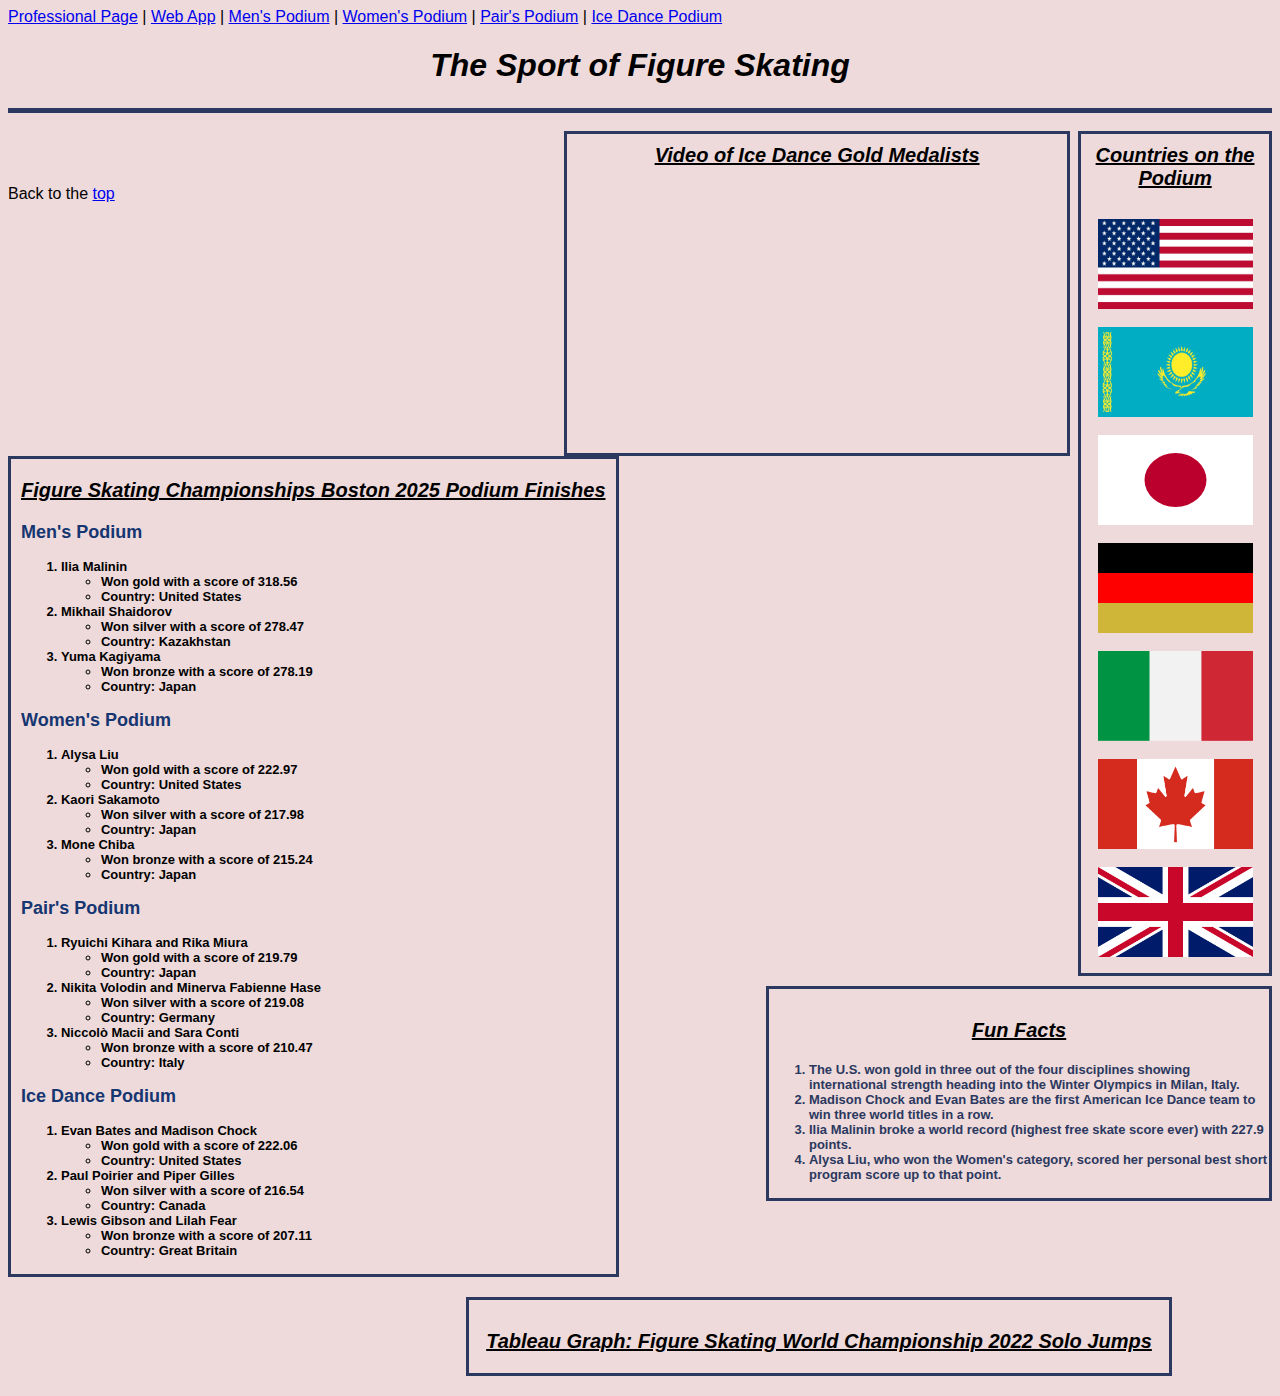
==== fromscratch.html @ 54d0a994 "Add files via upload" ====
<!DOCTYPE html>
<html lang="en">
<head>
    <meta charset="UTF-8">
    <meta name="viewport" content="width=device-width, initial-scale=1.0">
    <title>The Sport of Figure Skating</title>
    <link rel="stylesheet" href="css/scratch.css">
</head>
<body>

    <div class="header">
        <a href="index.html" target="_blank" id="top">Professional Page</a> |
        <a href="webapp.html" target="_blank">Web App</a> |
        <a href="#menp">Men's Podium</a> |
        <a href="#womenp">Women's Podium</a> |
        <a href="#pairp">Pair's Podium</a> |
        <a href="#dancep">Ice Dance Podium</a>
        <h1 class="center title">The Sport of Figure Skating</h1>
    </div>
    
    <br>

    <div class="boxtitle rightbox row">
        <span>Countries on the Podium</span> <br><br>
        <img src="assets/img/U.S.flag" alt="U.S. flag" width="155" height="90" class="margin">
        <img src="assets/img/Flag_of_Kazakhstan.svg.png" alt="Kazakhstan flag" width="155" height="90" class="margin">
        <img src="assets/img/Flag_of_Japan.svg" alt="Japanese flag" width="155" height="90" class="margin">
        <img src="assets/img/german_flag.png" alt="German flag" width="155" height="90" class="margin">
        <img src="assets/img/Flag_of_Italy.png" alt="Italian flag" width="155" height="90" class="margin">
        <img src="assets/img/canada_flag.webp" alt="Canadian flag" width="155" height="90" class="margin">
        <img src="assets/img/greatBritain_flag.png" alt="Great Britain flag" width="155" height="90" class="margin">
    </div>

    <div class="vidbox boxtitle center">
        <span>Video of Ice Dance Gold Medalists</span> <br><br>
        <iframe width="480" height="235" src="https://www.youtube.com/embed/4iYL-SNT_S0?si=bwc1G28iBaEETln-" title="YouTube video player" style="border:none" allow="accelerometer; autoplay; clipboard-write; encrypted-media; gyroscope; picture-in-picture; web-share" referrerpolicy="strict-origin-when-cross-origin" allowfullscreen></iframe> <br><br>
    </div>

    <div class="mbody common">
        <p class="boxtitle">Figure Skating Championships Boston 2025 Podium Finishes</p>
   
            
                <span id="menp" class="podium-title">Men's Podium</span> 
                <ol>
                    <li class="maincontent">Ilia Malinin 
                        <ul>
                            <li>Won gold with a score of 318.56</li>
                            <li>Country: United States</li>
                        </ul>
                    </li>

                    <li class="maincontent">Mikhail Shaidorov
                        <ul>
                            <li>Won silver with a score of 278.47</li>
                            <li>Country: Kazakhstan</li>
                        </ul>
                    </li>

                    <li class="maincontent">Yuma Kagiyama
                        <ul>
                            <li>Won bronze with a score of 278.19</li>
                            <li>Country: Japan</li>
                        </ul>
                    </li>
                </ol>
           
            
                <span id="womenp" class="podium-title">Women's Podium</span>
                <ol>
                    <li class="maincontent">Alysa Liu
                        <ul>
                            <li>Won gold with a score of 222.97</li>
                            <li>Country: United States</li>
                        </ul>
                    <li class="maincontent">Kaori Sakamoto
                        <ul>
                            <li>Won silver with a score of 217.98</li>
                            <li>Country: Japan</li>
                        </ul>
                    <li class="maincontent">Mone Chiba
                        <ul>
                            <li>Won bronze with a score of 215.24</li>
                            <li>Country: Japan</li>
                        </ul>
                    </li>
                </ol>
           
  
            
                <span id="pairp" class="podium-title">Pair's Podium</span>
                <ol>
                    <li class="maincontent">Ryuichi Kihara and Rika Miura
                        <ul>
                            <li>Won gold with a score of 219.79</li>
                            <li>Country: Japan</li>
                        </ul>
                    <li class="maincontent">Nikita Volodin and Minerva Fabienne Hase
                        <ul>
                            <li>Won silver with a score of 219.08</li>
                            <li>Country: Germany</li>
                        </ul>
                    <li class="maincontent">Niccolò Macii and Sara Conti
                        <ul>
                            <li>Won bronze with a score of 210.47</li>
                            <li>Country: Italy</li>
                        </ul>
                    </li>
                </ol>
            
    
            
                <span id="dancep" class="podium-title">Ice Dance Podium</span>
                <ol>
                    <li class="maincontent">Evan Bates and Madison Chock
                        <ul>
                            <li>Won gold with a score of 222.06</li>
                            <li>Country: United States</li>
                        </ul>
                    <li class="maincontent">Paul Poirier and Piper Gilles
                        <ul>
                            <li>Won silver with a score of 216.54</li>
                            <li>Country: Canada</li>
                        </ul>
                    <li class="maincontent">Lewis Gibson and Lilah Fear
                        <ul>
                            <li>Won bronze with a score of 207.11</li>
                            <li>Country: Great Britain</li>
                        </ul>
                    </li>
                </ol>
    </div> 
    
    <div class="factbox bluemainwords">
        <p class="boxtitle center">Fun Facts</p>
        <ol>
            <li>The U.S. won gold in three out of the four disciplines showing international strength heading into the Winter Olympics in Milan, Italy.</li>
            <li>Madison Chock and Evan Bates are the first American Ice Dance team to win three world titles in a row.</li>
            <li>Ilia Malinin broke a world record (highest free skate score ever) with 227.9 points.</li>
            <li>Alysa Liu, who won the Women's category, scored her personal best short program score up to that point.</li>
        </ol>
        <!-- <img src="assets/img/ilia_malinin.jpeg" alt="Ilia Malinin" width="400" height="250" class="margin"> -->
    </div>
    
    <div class='tableauPlaceholder' id='viz1744063752972' style='position: relative'>
    </div>


        <div class=" tbox center">
            <p class="boxtitle center">Tableau Graph: Figure Skating World Championship 2022 Solo Jumps</p>
        
        </div>              
    
        
        <div class='tableauPlaceholder' id='viz1744075435673' style='position: relative'>
            <noscript>
                <a href='#'>
                    <img alt='Dashboard 1 ' src='https:&#47;&#47;public.tableau.com&#47;static&#47;images&#47;Fi&#47;FigureskatingWorldchampionship2022SolojumpsMenandWomenevent&#47;Dashboard1&#47;1_rss.png' style='border: none' />
                </a>
            </noscript>
            <object class='tableauViz'  style='display:none;'>
                <param name='host_url' value='https%3A%2F%2Fpublic.tableau.com%2F' /> 
                <param name='embed_code_version' value='3' /> 
                <param name='site_root' value='' />
                <param name='name' value='FigureskatingWorldchampionship2022SolojumpsMenandWomenevent&#47;Dashboard1' />
                <param name='tabs' value='no' />
                <param name='toolbar' value='yes' />
                <param name='static_image' value='https:&#47;&#47;public.tableau.com&#47;static&#47;images&#47;Fi&#47;FigureskatingWorldchampionship2022SolojumpsMenandWomenevent&#47;Dashboard1&#47;1.png' /> 
                <param name='animate_transition' value='yes' />
                <param name='display_static_image' value='yes' />
                <param name='display_spinner' value='yes' />
                <param name='display_overlay' value='yes' />
                <param name='display_count' value='yes' />
                <param name='language' value='en-US' />
            </object>
        </div>               
        <script type='text/javascript'>                    
            var divElement = document.getElementById('viz1744075435673');                    
            var vizElement = divElement.getElementsByTagName('object')[0];                    
            if ( divElement.offsetWidth > 800 ) { 
                vizElement.style.width='100%';
                vizElement.style.height=(divElement.offsetWidth*0.75)+'px';} 
            else if ( divElement.offsetWidth > 500 ) { 
                vizElement.style.width='100%';
                vizElement.style.height=(divElement.offsetWidth*0.75)+'px';} 
            else { 
                vizElement.style.width='100%';
                vizElement.style.height='1527px';}                     
            var scriptElement = document.createElement('script');                    
            scriptElement.src = 'https://public.tableau.com/javascripts/api/viz_v1.js';                    
            vizElement.parentNode.insertBefore(scriptElement, vizElement);                
        </script>

        <br><br><br>


    <div>Back to the <a href="#top">top</a></div> 
</body>
</html>
---- css/scratch.css ----
body {
    background-color: #eedada;
    font-family: Arial, Helvetica, sans-serif
    
}
li {
    font-size: 12.98px;
}
.podium-title {
    font-weight: bold;
    font-size: 18px;
    color: rgb(22, 54, 114);
}
.underline {text-decoration: underline;}
.bold {font-weight: bold;}

.maincontent {
    color: black;
    font-weight: bold;
    text-decoration: none;
}
.header {
    top: 5px;
    left: 5px;
    right: 5px;
    height: 100px;
    z-index: 2;
    border-bottom: solid 5px rgb(43, 56, 96);
}
.mbody {
    top: 114px;
    left: 114px;
    right: 114px;
    bottom: 39px;
    padding-right: 5px
}
.center {text-align: center;}

.common {
    border: 3px solid rgb(43, 56, 96);
    width: 590px;
    height: auto;
    padding-left: 10px;
    padding-top: 0;
    float: left;
    margin-right: 5px;
    
}

.rightbox {
    border: 3px solid rgb(43, 56, 96);
    width: 10px;
    height: auto;
    padding-left: 10px;
    float:right;
    text-align: center;
    padding-bottom: 5px;
    padding-top: 10px;
    padding-right: 10px;
    margin-left: 8px;
    position: relative;
}


.row {
    content:"";
    clear: both;
    display: table;
}

.margin {margin: 6.46px;}

.boxtitle {
    font-weight: bold;
    font-size: 20px;
    color: black;
    text-decoration: underline;
    font-style: italic;
}

.vidbox {
    border: 3px solid rgb(43, 56, 96);
    width: 500px;
    height: auto;
    padding-top: 10px;
    float: right;
    /* margin-right: 5px; */
    position: relative;
}

.title {
    font-style: italic;
    color: black;
    font-weight: bold;
}

.factbox {
    border: 3px solid rgb(43, 56, 96);
    width: 500px;
    height: auto;
    padding-top: 10px;
    float: right;
    margin-top: 10px;
    /* margin-right: 5px; */
    position: relative;
}

.tbox {
    border: 3px solid rgb(43, 56, 96);
    width: 700px;
    height: auto;
    padding-top: 10px;
    float: right;
    margin-top: 20px;
    margin-right: 100px;
    margin-bottom: 20px;
}
.bluemainwords {
    color: rgb(43, 56, 96);
    font-weight: bold;
    text-decoration: none;
}
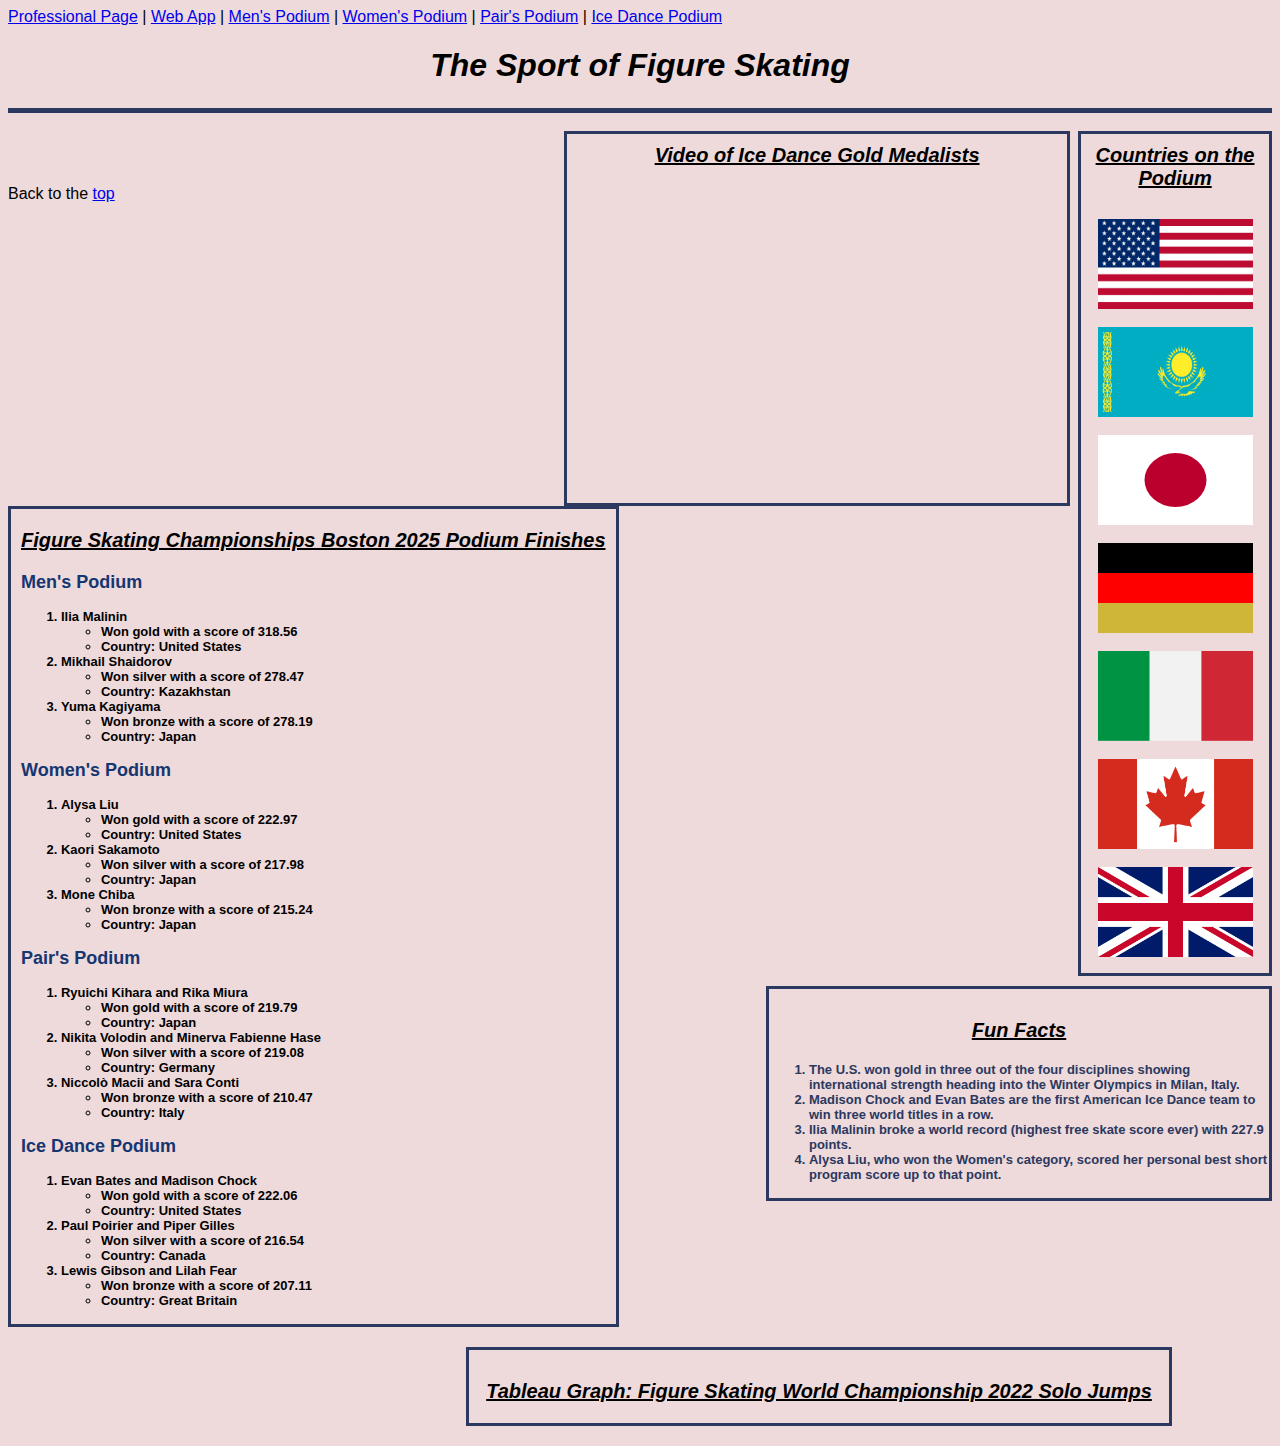
==== commit 70a686ff: "Add files via upload" ====
--- a/fromscratch.html
+++ b/fromscratch.html
@@ -33,7 +33,7 @@
 
     <div class="vidbox boxtitle center">
         <span>Video of Ice Dance Gold Medalists</span> <br><br>
-        <iframe width="480" height="235" src="https://www.youtube.com/embed/4iYL-SNT_S0?si=bwc1G28iBaEETln-" title="YouTube video player" style="border:none" allow="accelerometer; autoplay; clipboard-write; encrypted-media; gyroscope; picture-in-picture; web-share" referrerpolicy="strict-origin-when-cross-origin" allowfullscreen></iframe> <br><br>
+        <iframe width="450" height="285" src="https://www.youtube.com/embed/vpvzRH3fBTw?si=6l1c3dhM2nAp-RXD" title="YouTube video player" frameborder="0" allow="accelerometer; autoplay; clipboard-write; encrypted-media; gyroscope; picture-in-picture; web-share" referrerpolicy="strict-origin-when-cross-origin" allowfullscreen></iframe> <br><br>
     </div>
 
     <div class="mbody common">
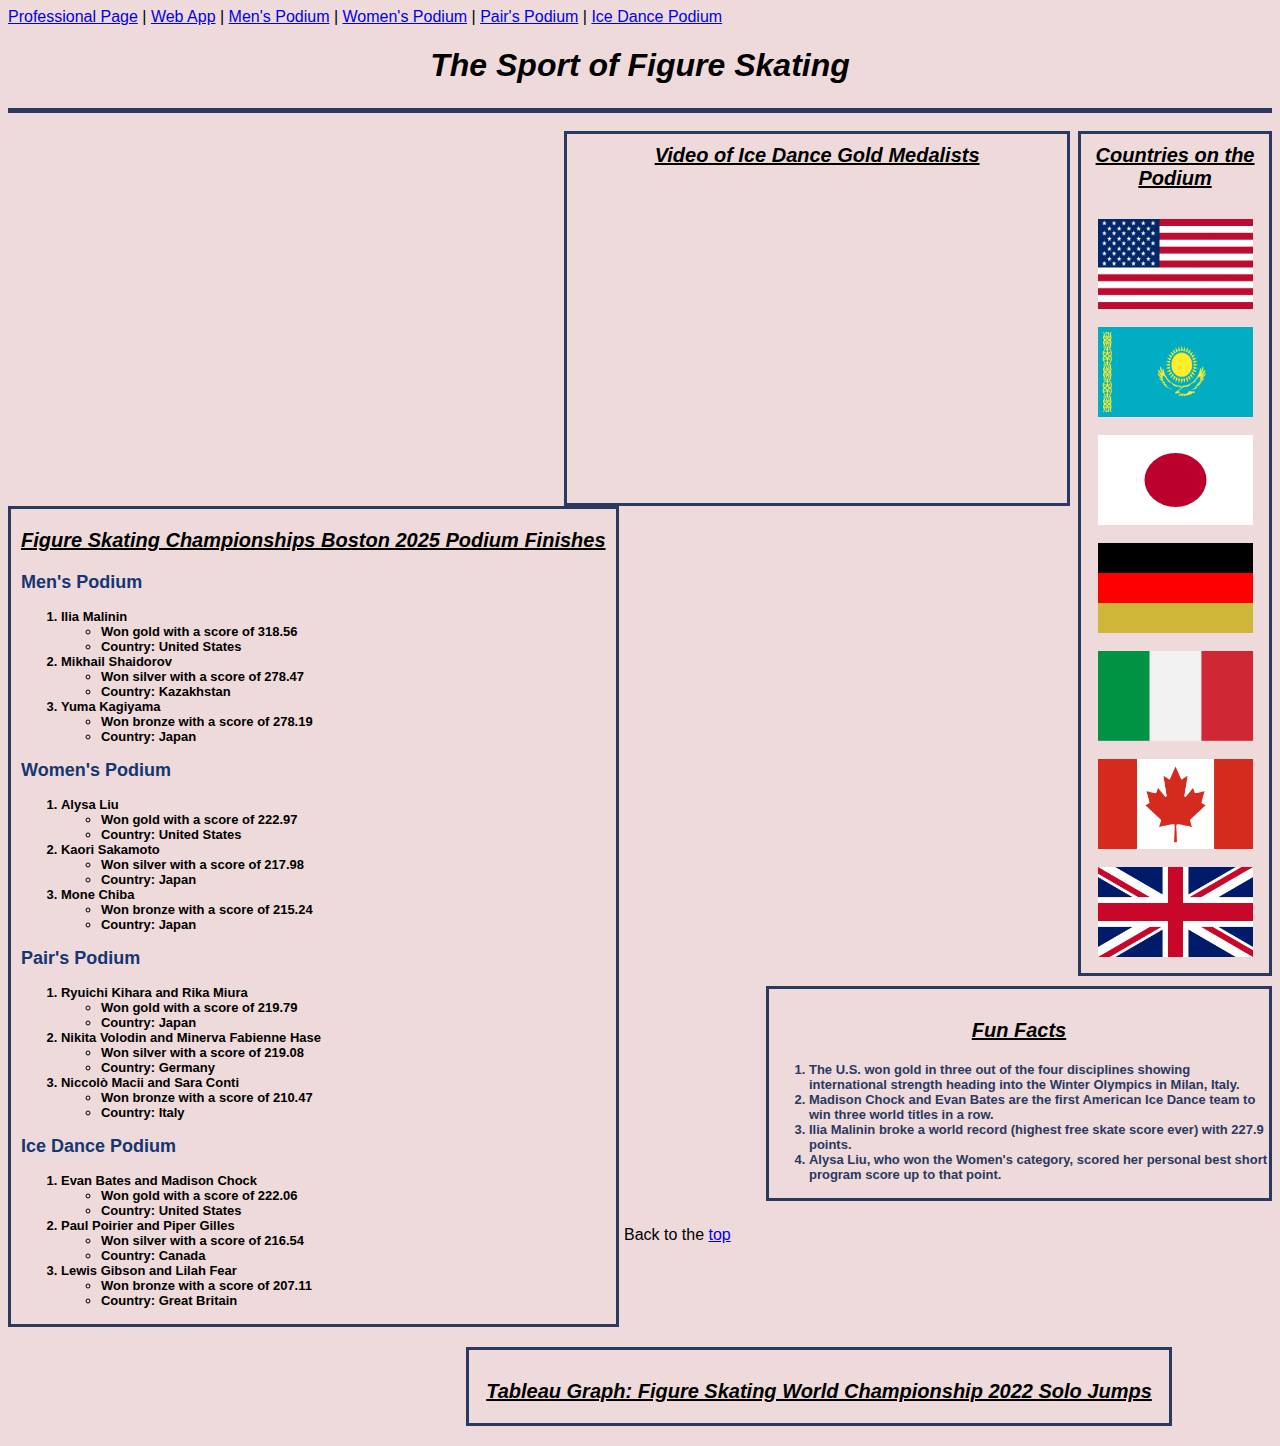
==== commit da05c001: "Add files via upload" ====
--- a/fromscratch.html
+++ b/fromscratch.html
@@ -151,7 +151,7 @@
         </div>              
     
         
-        <div class='tableauPlaceholder' id='viz1744075435673' style='position: relative'>
+        <div class='tableauPlaceholder tabplace' id='viz1744075435673' style='position: relative'>
             <noscript>
                 <a href='#'>
                     <img alt='Dashboard 1 ' src='https:&#47;&#47;public.tableau.com&#47;static&#47;images&#47;Fi&#47;FigureskatingWorldchampionship2022SolojumpsMenandWomenevent&#47;Dashboard1&#47;1_rss.png' style='border: none' />
@@ -191,6 +191,27 @@
         </script>
 
         <br><br><br>
+        <br><br><br>
+        <br><br><br>
+        <br><br><br>
+        <br><br><br>
+        <br><br><br>
+        <br><br><br>
+        <br><br><br>
+        <br><br><br>
+        <br><br><br>
+        <br><br><br>
+        <br><br><br>
+        <br><br><br>
+        <br><br><br>
+        <br><br><br>
+        <br><br><br>
+        <br><br><br>
+        <br><br><br>
+        <br><br><br>
+        <br><br><br>
+        
+    
 
 
     <div>Back to the <a href="#top">top</a></div> 
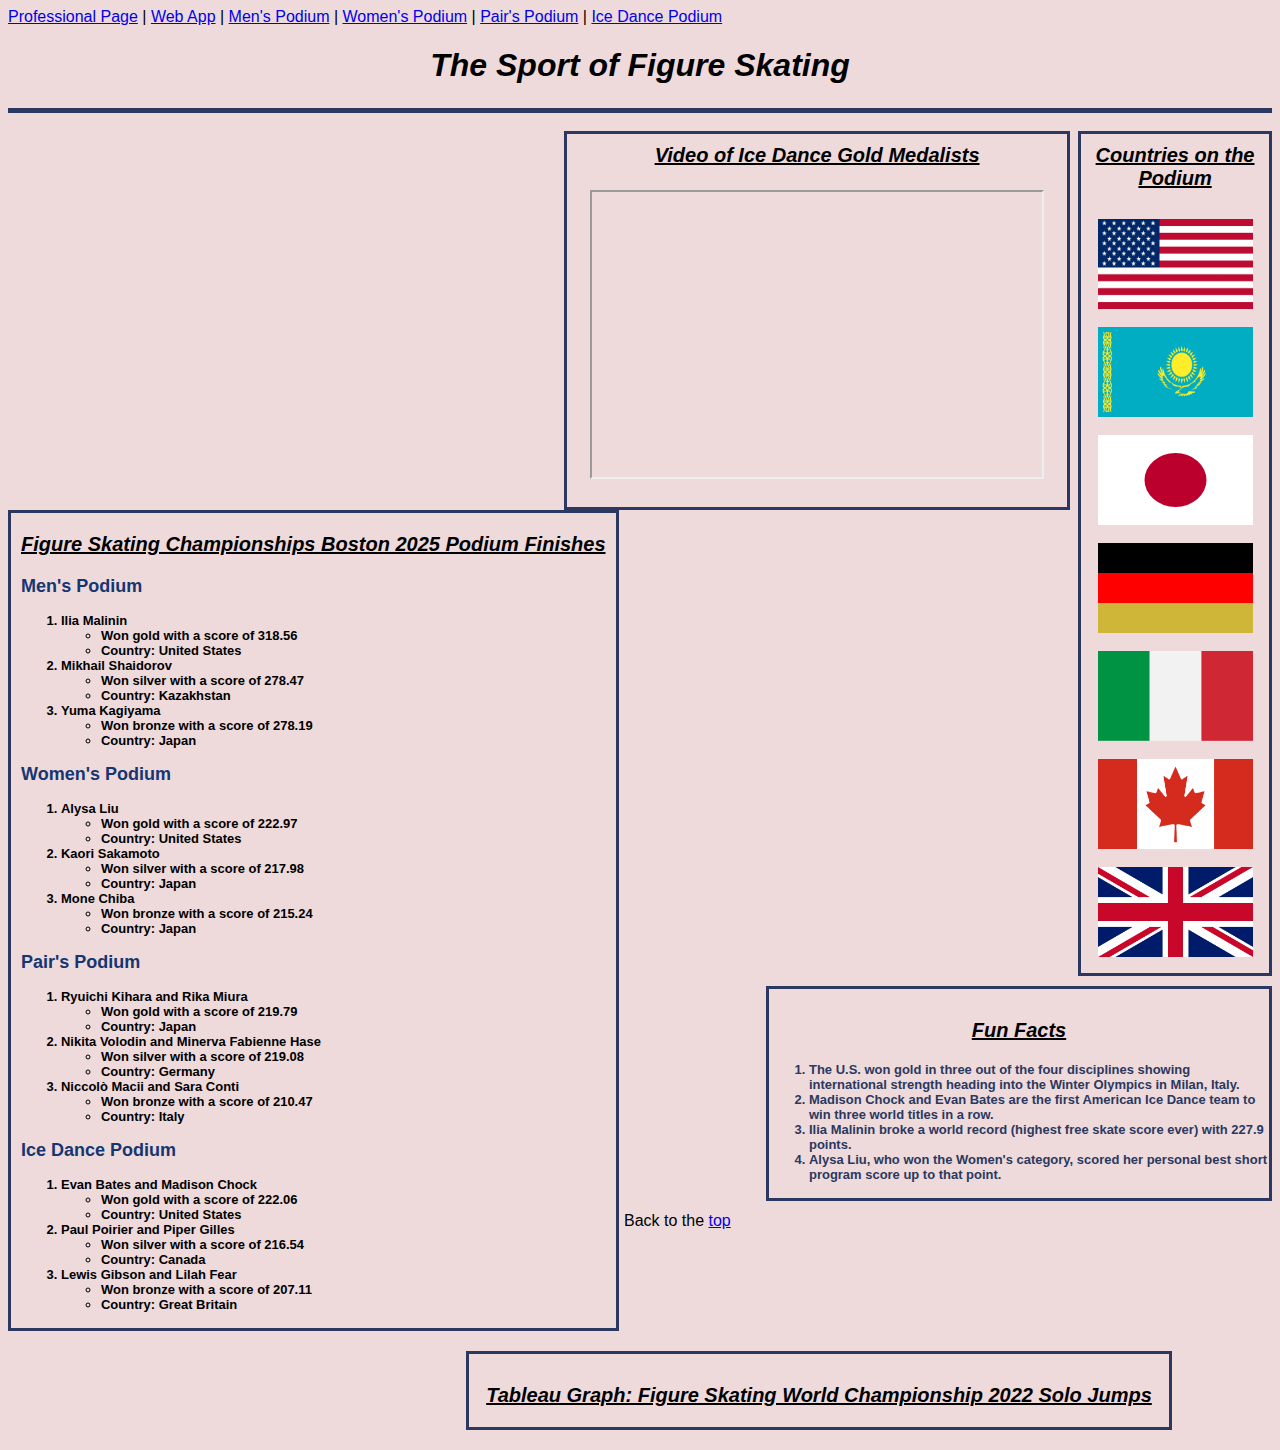
==== commit b98bb792: "Add files via upload" ====
--- a/fromscratch.html
+++ b/fromscratch.html
@@ -33,7 +33,7 @@
 
     <div class="vidbox boxtitle center">
         <span>Video of Ice Dance Gold Medalists</span> <br><br>
-        <iframe width="450" height="285" src="https://www.youtube.com/embed/vpvzRH3fBTw?si=6l1c3dhM2nAp-RXD" title="YouTube video player" frameborder="0" allow="accelerometer; autoplay; clipboard-write; encrypted-media; gyroscope; picture-in-picture; web-share" referrerpolicy="strict-origin-when-cross-origin" allowfullscreen></iframe> <br><br>
+        <iframe class="no-frame-border" width="450" height="285" src="https://www.youtube.com/embed/vpvzRH3fBTw?si=6l1c3dhM2nAp-RXD" title="YouTube video player" allow="accelerometer; autoplay; clipboard-write; encrypted-media; gyroscope; picture-in-picture; web-share" referrerpolicy="strict-origin-when-cross-origin" allowfullscreen></iframe> <br><br>
     </div>
 
     <div class="mbody common">
@@ -157,7 +157,9 @@
                     <img alt='Dashboard 1 ' src='https:&#47;&#47;public.tableau.com&#47;static&#47;images&#47;Fi&#47;FigureskatingWorldchampionship2022SolojumpsMenandWomenevent&#47;Dashboard1&#47;1_rss.png' style='border: none' />
                 </a>
             </noscript>
-            <object class='tableauViz'  style='display:none;'>
+            <object class='tableauViz'  style='display:none;'
+                data='https://public.tableau.com/views/FigureskatingWorldchampionship2022SolojumpsMenandWomenevent/Dashboard1?:showVizHome=no&:embed=true&:device=desktop'
+                type='application/x-tableau'>
                 <param name='host_url' value='https%3A%2F%2Fpublic.tableau.com%2F' /> 
                 <param name='embed_code_version' value='3' /> 
                 <param name='site_root' value='' />
